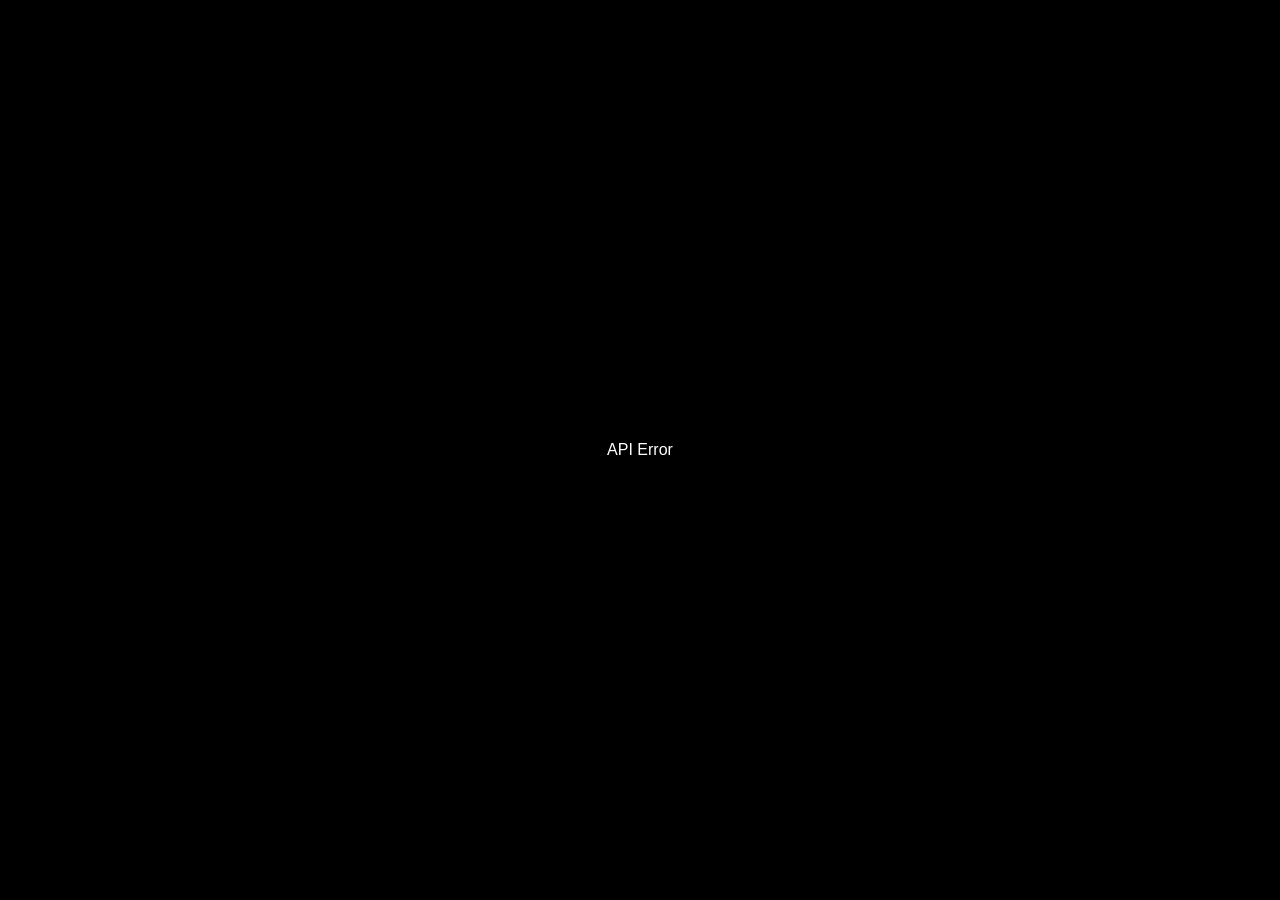
==== index.html @ bd1369d5 "Update index.html" ====
<!DOCTYPE html>
<html lang="en">
<head>
<meta charset="UTF-8">
<meta name="viewport" content="width=device-width, initial-scale=1.0">
<title>XSTREEM Reels</title>

<style>
body {
  margin: 0;
  background: black;
  overflow: hidden;
  font-family: Arial;
}

.video-container {
  height: 100vh;
  width: 100vw;
  position: relative;
}

video {
  height: 100%;
  width: 100%;
  object-fit: cover;
}

.profile-bar {
  position: absolute;
  bottom: 100px;
  left: 15px;
  display: flex;
  align-items: center;
  color: white;
  gap: 10px;
}

.dp {
  width: 45px;
  height: 45px;
  border-radius: 50%;
  border: 2px solid white;
}

.username {
  font-weight: bold;
}

.caption {
  font-size: 13px;
  opacity: 0.8;
}

.loader {
  color: white;
  position: absolute;
  top: 50%;
  left: 50%;
  transform: translate(-50%,-50%);
}
</style>
</head>

<body>

<div id="app"></div>

<script>

const API = "https://annoyed-olivia-movies1234-4777a37f.koyeb.app";
const USER_ID = 123;

let videos = [];
let index = 0;

// ================= LOAD =================
async function loadReels() {
  try {
    document.getElementById("app").innerHTML =
      `<div class="loader">Loading...</div>`;

    let res = await fetch(`${API}/api/reels?user_id=${USER_ID}`);
    let data = await res.json();

    videos = data.videos || [];

    if (!videos.length) {
      document.getElementById("app").innerHTML =
        `<div class="loader">No Videos Found</div>`;
      return;
    }

    index = 0;
    showNextValid();

  } catch (err) {
    console.log(err);
    document.getElementById("app").innerHTML =
      `<div class="loader">API Error</div>`;
  }
}

// ================= SAFE NEXT =================
function showNextValid() {
  if (index >= videos.length) index = 0;

  let v = videos[index];

  // skip invalid videos
  if (!v || !v.url) {
    index++;
    return showNextValid();
  }

  render(v);
}

// ================= RENDER =================
function render(v) {

  document.getElementById("app").innerHTML = `
    <div class="video-container">

      <video autoplay muted playsinline id="video"
        onerror="handleError()"
        onended="next()">

        <source src="${v.url}">
      </video>

      <div class="profile-bar" onclick="openProfile('${v.id}')">
        <img class="dp" src="https://i.pravatar.cc/100">
        <div>
          <div class="username">@user_${v.id}</div>
          <div class="caption">${v.caption || ""}</div>
        </div>
      </div>

    </div>
  `;

  track(v.id);
}

// ================= NEXT =================
function next() {
  index++;
  showNextValid();
}

// ================= ERROR HANDLER =================
function handleError() {
  index++;
  showNextValid();
}

// ================= TRACK =================
function track(id) {
  fetch(`${API}/api/track`, {
    method: "POST",
    headers: {"Content-Type":"application/json"},
    body: JSON.stringify({video_id: id})
  });
}

// ================= PROFILE =================
function openProfile(id) {
  alert("Profile ID: " + id);
}

// ================= SWIPE =================
let startY = 0;

document.addEventListener("touchstart", e => {
  startY = e.touches[0].clientY;
});

document.addEventListener("touchend", e => {
  let endY = e.changedTouches[0].clientY;

  if (startY - endY > 50) {
    next();
  }
});

loadReels();

</script>

</body>
</html>
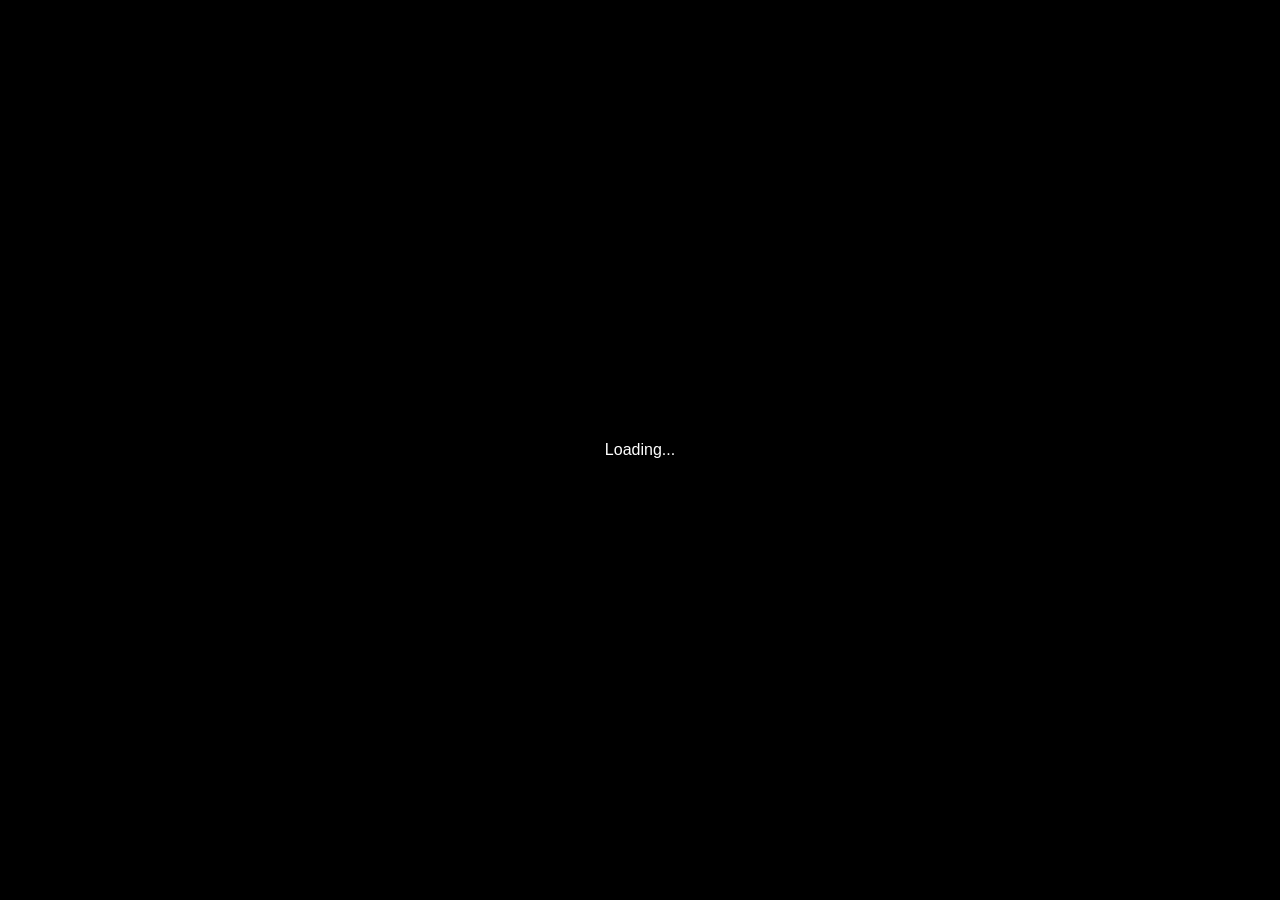
==== commit 87034d2e: "Refactor video loading and error handling logic" ====
--- a/index.html
+++ b/index.html
@@ -73,62 +73,61 @@
 let videos = [];
 let index = 0;
 
-// ================= LOAD =================
+// LOAD
 async function loadReels() {
-  try {
+  document.getElementById("app").innerHTML =
+    `<div class="loader">Loading...</div>`;
+
+  let res = await fetch(`${API}/api/reels`);
+  let data = await res.json();
+
+  videos = data.videos || [];
+
+  if (!videos.length) {
     document.getElementById("app").innerHTML =
-      `<div class="loader">Loading...</div>`;
+      `<div class="loader">No Videos Found</div>`;
+    return;
+  }
 
-    let res = await fetch(`${API}/api/reels?user_id=${USER_ID}`);
-    let data = await res.json();
-
-    videos = data.videos || [];
-
-    if (!videos.length) {
-      document.getElementById("app").innerHTML =
-        `<div class="loader">No Videos Found</div>`;
-      return;
-    }
-
-    index = 0;
-    showNextValid();
-
-  } catch (err) {
-    console.log(err);
-    document.getElementById("app").innerHTML =
-      `<div class="loader">API Error</div>`;
-  }
+  index = 0;
+  loadVideo();
 }
 
-// ================= SAFE NEXT =================
-function showNextValid() {
+// LOAD SINGLE VIDEO WITH URL FETCH
+async function loadVideo() {
+
   if (index >= videos.length) index = 0;
 
   let v = videos[index];
 
-  // skip invalid videos
-  if (!v || !v.url) {
+  // GET REAL URL
+  let res = await fetch(`${API}/api/file?file_id=${v.file_id}`);
+  let data = await res.json();
+
+  if (!data.url) {
     index++;
-    return showNextValid();
+    return loadVideo();
   }
+
+  v.url = data.url;
 
   render(v);
 }
 
-// ================= RENDER =================
+// RENDER
 function render(v) {
 
   document.getElementById("app").innerHTML = `
     <div class="video-container">
 
       <video autoplay muted playsinline id="video"
-        onerror="handleError()"
-        onended="next()">
+        onended="next()"
+        onerror="next()">
 
         <source src="${v.url}">
       </video>
 
-      <div class="profile-bar" onclick="openProfile('${v.id}')">
+      <div class="profile-bar">
         <img class="dp" src="https://i.pravatar.cc/100">
         <div>
           <div class="username">@user_${v.id}</div>
@@ -142,12 +141,21 @@
   track(v.id);
 }
 
-// ================= NEXT =================
+// NEXT
 function next() {
   index++;
-  showNextValid();
+  loadVideo();
 }
 
+// TRACK
+function track(id) {
+  fetch(`${API}/api/track`, {
+    method: "POST",
+    headers: {"Content-Type":"application/json"},
+    body: JSON.stringify({video_id:id})
+  });
+}
+  
 // ================= ERROR HANDLER =================
 function handleError() {
   index++;
@@ -155,14 +163,6 @@
 }
 
 // ================= TRACK =================
-function track(id) {
-  fetch(`${API}/api/track`, {
-    method: "POST",
-    headers: {"Content-Type":"application/json"},
-    body: JSON.stringify({video_id: id})
-  });
-}
-
 // ================= PROFILE =================
 function openProfile(id) {
   alert("Profile ID: " + id);
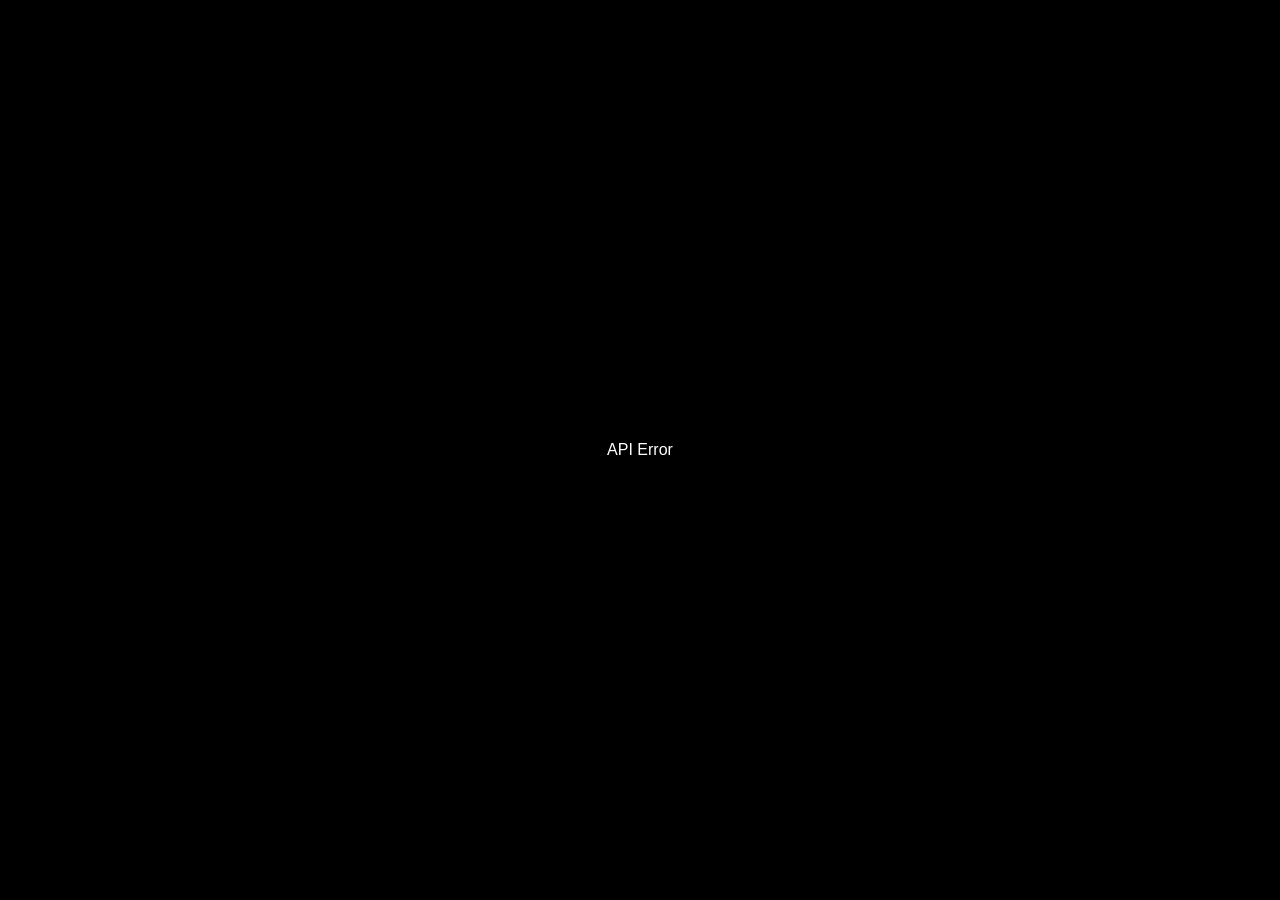
==== commit f2c9aeec: "Refactor video loading and error handling" ====
--- a/index.html
+++ b/index.html
@@ -23,16 +23,18 @@
   height: 100%;
   width: 100%;
   object-fit: cover;
+  background: black;
 }
 
 .profile-bar {
   position: absolute;
-  bottom: 100px;
+  bottom: 90px;
   left: 15px;
   display: flex;
   align-items: center;
   color: white;
   gap: 10px;
+  z-index: 2;
 }
 
 .dp {
@@ -68,63 +70,97 @@
 <script>
 
 const API = "https://annoyed-olivia-movies1234-4777a37f.koyeb.app";
-const USER_ID = 123;
 
 let videos = [];
 let index = 0;
-
-// LOAD
+let currentVideo = null;
+
+// ================= LOAD REELS =================
 async function loadReels() {
   document.getElementById("app").innerHTML =
     `<div class="loader">Loading...</div>`;
 
-  let res = await fetch(`${API}/api/reels`);
-  let data = await res.json();
-
-  videos = data.videos || [];
-
-  if (!videos.length) {
+  try {
+    let res = await fetch(`${API}/api/reels`);
+    let data = await res.json();
+
+    videos = data.videos || [];
+
+    if (!videos.length) {
+      document.getElementById("app").innerHTML =
+        `<div class="loader">No Videos Found</div>`;
+      return;
+    }
+
+    index = 0;
+    loadVideo();
+
+  } catch (e) {
     document.getElementById("app").innerHTML =
-      `<div class="loader">No Videos Found</div>`;
-    return;
+      `<div class="loader">API Error</div>`;
   }
-
-  index = 0;
-  loadVideo();
-}
-
-// LOAD SINGLE VIDEO WITH URL FETCH
-async function loadVideo() {
+}
+
+// ================= LOAD VIDEO =================
+async function loadVideo(retry = 0) {
 
   if (index >= videos.length) index = 0;
 
   let v = videos[index];
 
-  // GET REAL URL
-  let res = await fetch(`${API}/api/file?file_id=${v.file_id}`);
-  let data = await res.json();
-
-  if (!data.url) {
+  try {
+    let res = await fetch(`${API}/api/file?file_id=${v.file_id}`);
+    let data = await res.json();
+
+    if (!data.url) throw new Error("No URL");
+
+    v.url = data.url;
+    render(v);
+
+    // preload next video
+    preloadNext();
+
+  } catch (e) {
+    console.log("Skip video:", v.id);
+
+    if (retry < 2) {
+      return loadVideo(retry + 1);
+    }
+
     index++;
-    return loadVideo();
+    loadVideo(0);
   }
-
-  v.url = data.url;
-
-  render(v);
-}
-
-// RENDER
+}
+
+// ================= PRELOAD NEXT =================
+function preloadNext() {
+  let nextIndex = index + 1;
+  if (nextIndex >= videos.length) return;
+
+  let v = videos[nextIndex];
+
+  fetch(`${API}/api/file?file_id=${v.file_id}`)
+    .then(r => r.json())
+    .then(data => {
+      if (data.url) {
+        v.url = data.url;
+      }
+    });
+}
+
+// ================= RENDER =================
 function render(v) {
 
   document.getElementById("app").innerHTML = `
     <div class="video-container">
 
-      <video autoplay muted playsinline id="video"
-        onended="next()"
-        onerror="next()">
-
-        <source src="${v.url}">
+      <video id="video"
+        autoplay
+        muted
+        playsinline
+        controls
+      >
+        <source src="${v.url}" type="video/mp4">
       </video>
 
       <div class="profile-bar">
@@ -138,16 +174,24 @@
     </div>
   `;
 
+  currentVideo = document.getElementById("video");
+
+  // FIX autoplay issue
+  currentVideo.play().catch(() => {});
+
+  currentVideo.onended = next;
+  currentVideo.onerror = next;
+
   track(v.id);
 }
 
-// NEXT
+// ================= NEXT VIDEO =================
 function next() {
   index++;
   loadVideo();
 }
 
-// TRACK
+// ================= TRACK =================
 function track(id) {
   fetch(`${API}/api/track`, {
     method: "POST",
@@ -155,18 +199,6 @@
     body: JSON.stringify({video_id:id})
   });
 }
-  
-// ================= ERROR HANDLER =================
-function handleError() {
-  index++;
-  showNextValid();
-}
-
-// ================= TRACK =================
-// ================= PROFILE =================
-function openProfile(id) {
-  alert("Profile ID: " + id);
-}
 
 // ================= SWIPE =================
 let startY = 0;
@@ -183,6 +215,7 @@
   }
 });
 
+// ================= START =================
 loadReels();
 
 </script>
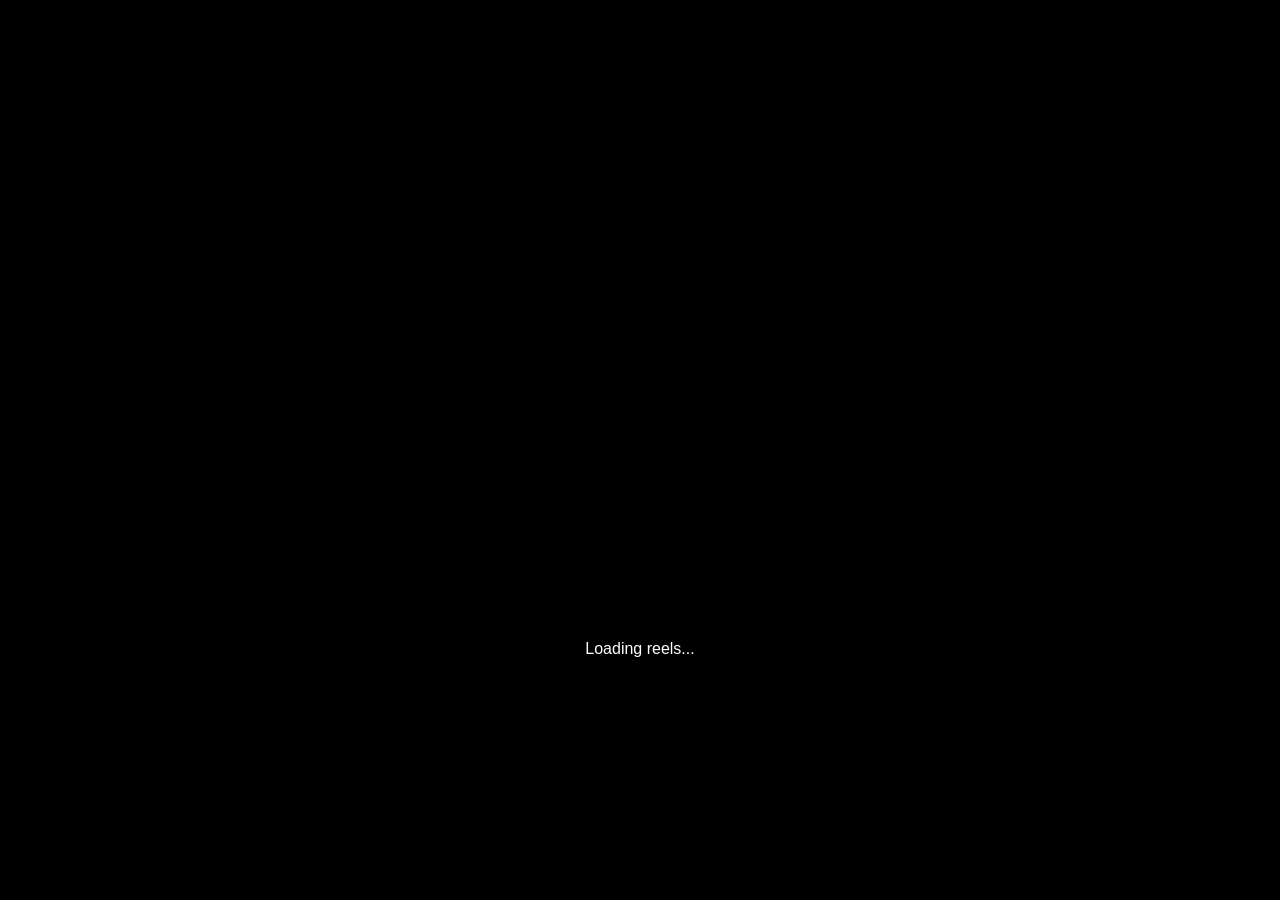
==== commit 59d8fc5e: "Update index.html" ====
--- a/index.html
+++ b/index.html
@@ -1,223 +1,92 @@
 <!DOCTYPE html>
-<html lang="en">
+<html>
 <head>
-<meta charset="UTF-8">
-<meta name="viewport" content="width=device-width, initial-scale=1.0">
-<title>XSTREEM Reels</title>
+  <title>Reels App</title>
+  <meta name="viewport" content="width=device-width, initial-scale=1.0">
 
-<style>
-body {
-  margin: 0;
-  background: black;
-  overflow: hidden;
-  font-family: Arial;
-}
+  <style>
+    body {
+      margin: 0;
+      background: black;
+      overflow: hidden;
+      font-family: Arial;
+    }
 
-.video-container {
-  height: 100vh;
-  width: 100vw;
-  position: relative;
-}
+    .video-container {
+      height: 100vh;
+      width: 100%;
+      scroll-snap-type: y mandatory;
+      overflow-y: scroll;
+    }
 
-video {
-  height: 100%;
-  width: 100%;
-  object-fit: cover;
-  background: black;
-}
+    .video {
+      height: 100vh;
+      width: 100%;
+      scroll-snap-align: start;
+      position: relative;
+    }
 
-.profile-bar {
-  position: absolute;
-  bottom: 90px;
-  left: 15px;
-  display: flex;
-  align-items: center;
-  color: white;
-  gap: 10px;
-  z-index: 2;
-}
+    video {
+      height: 100%;
+      width: 100%;
+      object-fit: cover;
+    }
 
-.dp {
-  width: 45px;
-  height: 45px;
-  border-radius: 50%;
-  border: 2px solid white;
-}
+    .caption {
+      position: absolute;
+      bottom: 80px;
+      left: 10px;
+      color: white;
+      font-size: 14px;
+      background: rgba(0,0,0,0.5);
+      padding: 5px 10px;
+      border-radius: 10px;
+    }
 
-.username {
-  font-weight: bold;
-}
-
-.caption {
-  font-size: 13px;
-  opacity: 0.8;
-}
-
-.loader {
-  color: white;
-  position: absolute;
-  top: 50%;
-  left: 50%;
-  transform: translate(-50%,-50%);
-}
-</style>
+    .loading {
+      color: white;
+      text-align: center;
+      margin-top: 50%;
+    }
+  </style>
 </head>
 
 <body>
 
-<div id="app"></div>
+<div class="video-container" id="feed">
+  <div class="loading">Loading reels...</div>
+</div>
 
 <script>
+const API = "https://YOUR-API-URL.com";
 
-const API = "https://annoyed-olivia-movies1234-4777a37f.koyeb.app";
+async function loadVideos() {
+  let res = await fetch(API + "/api/reels");
+  let data = await res.json();
 
-let videos = [];
-let index = 0;
-let currentVideo = null;
+  let feed = document.getElementById("feed");
+  feed.innerHTML = "";
 
-// ================= LOAD REELS =================
-async function loadReels() {
-  document.getElementById("app").innerHTML =
-    `<div class="loader">Loading...</div>`;
+  for (let v of data.videos) {
 
-  try {
-    let res = await fetch(`${API}/api/reels`);
-    let data = await res.json();
+    let fileRes = await fetch(API + "/api/file?file_id=" + v.file_id);
+    let fileData = await fileRes.json();
 
-    videos = data.videos || [];
+    let url = fileData.url;
 
-    if (!videos.length) {
-      document.getElementById("app").innerHTML =
-        `<div class="loader">No Videos Found</div>`;
-      return;
-    }
+    let div = document.createElement("div");
+    div.className = "video";
 
-    index = 0;
-    loadVideo();
+    div.innerHTML = `
+      <video src="${url}" autoplay muted loop></video>
+      <div class="caption">${v.caption || "No Caption"}</div>
+    `;
 
-  } catch (e) {
-    document.getElementById("app").innerHTML =
-      `<div class="loader">API Error</div>`;
+    feed.appendChild(div);
   }
 }
 
-// ================= LOAD VIDEO =================
-async function loadVideo(retry = 0) {
-
-  if (index >= videos.length) index = 0;
-
-  let v = videos[index];
-
-  try {
-    let res = await fetch(`${API}/api/file?file_id=${v.file_id}`);
-    let data = await res.json();
-
-    if (!data.url) throw new Error("No URL");
-
-    v.url = data.url;
-    render(v);
-
-    // preload next video
-    preloadNext();
-
-  } catch (e) {
-    console.log("Skip video:", v.id);
-
-    if (retry < 2) {
-      return loadVideo(retry + 1);
-    }
-
-    index++;
-    loadVideo(0);
-  }
-}
-
-// ================= PRELOAD NEXT =================
-function preloadNext() {
-  let nextIndex = index + 1;
-  if (nextIndex >= videos.length) return;
-
-  let v = videos[nextIndex];
-
-  fetch(`${API}/api/file?file_id=${v.file_id}`)
-    .then(r => r.json())
-    .then(data => {
-      if (data.url) {
-        v.url = data.url;
-      }
-    });
-}
-
-// ================= RENDER =================
-function render(v) {
-
-  document.getElementById("app").innerHTML = `
-    <div class="video-container">
-
-      <video id="video"
-        autoplay
-        muted
-        playsinline
-        controls
-      >
-        <source src="${v.url}" type="video/mp4">
-      </video>
-
-      <div class="profile-bar">
-        <img class="dp" src="https://i.pravatar.cc/100">
-        <div>
-          <div class="username">@user_${v.id}</div>
-          <div class="caption">${v.caption || ""}</div>
-        </div>
-      </div>
-
-    </div>
-  `;
-
-  currentVideo = document.getElementById("video");
-
-  // FIX autoplay issue
-  currentVideo.play().catch(() => {});
-
-  currentVideo.onended = next;
-  currentVideo.onerror = next;
-
-  track(v.id);
-}
-
-// ================= NEXT VIDEO =================
-function next() {
-  index++;
-  loadVideo();
-}
-
-// ================= TRACK =================
-function track(id) {
-  fetch(`${API}/api/track`, {
-    method: "POST",
-    headers: {"Content-Type":"application/json"},
-    body: JSON.stringify({video_id:id})
-  });
-}
-
-// ================= SWIPE =================
-let startY = 0;
-
-document.addEventListener("touchstart", e => {
-  startY = e.touches[0].clientY;
-});
-
-document.addEventListener("touchend", e => {
-  let endY = e.changedTouches[0].clientY;
-
-  if (startY - endY > 50) {
-    next();
-  }
-});
-
-// ================= START =================
-loadReels();
-
+loadVideos();
 </script>
 
 </body>
